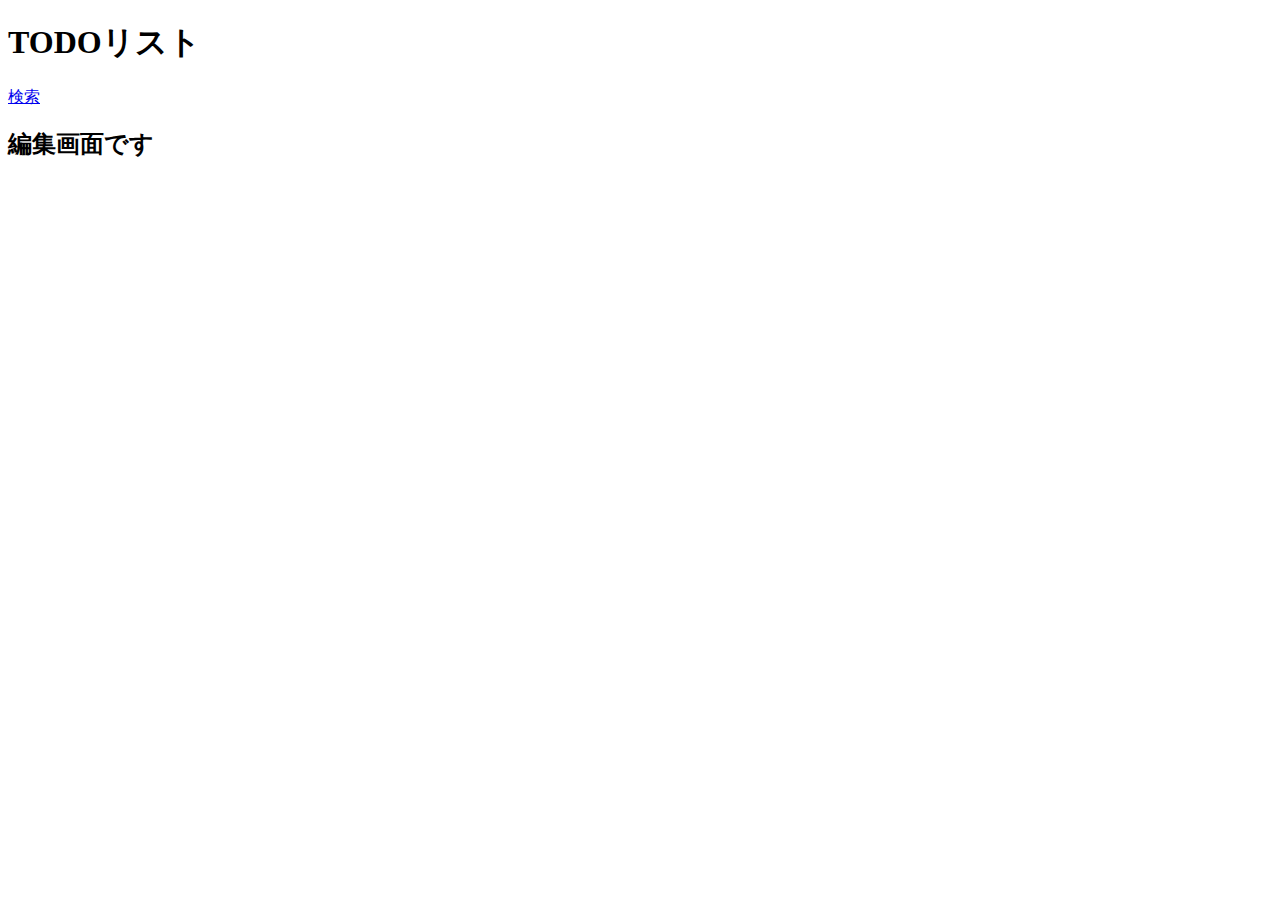
==== demo/src/main/resources/templates/edit.html @ 3f22ef84 "add" ====
<!DOCTYPE html>
<html xmlns="http://www.w3.org/1999/xhtml" xmlns:th="http://www.thymeleaf.org" lang="ja">
<link th:href="@{/css/stylesheet.css}" rel="stylesheet">

<head>
    <meta charset="UTF-8">
    <title>ToDoの編集</title>
</head>

<body>
    <!--  ヘッダー -->
    <div class="header">
        <div class="header-title">
            <h1>TODOリスト</h1>
        </div>
        <div class="header-search">
            <a href="/search"> 検索 </a>
        </div>
    </div>

    <h2>編集画面です</h2>

</body>
</html>
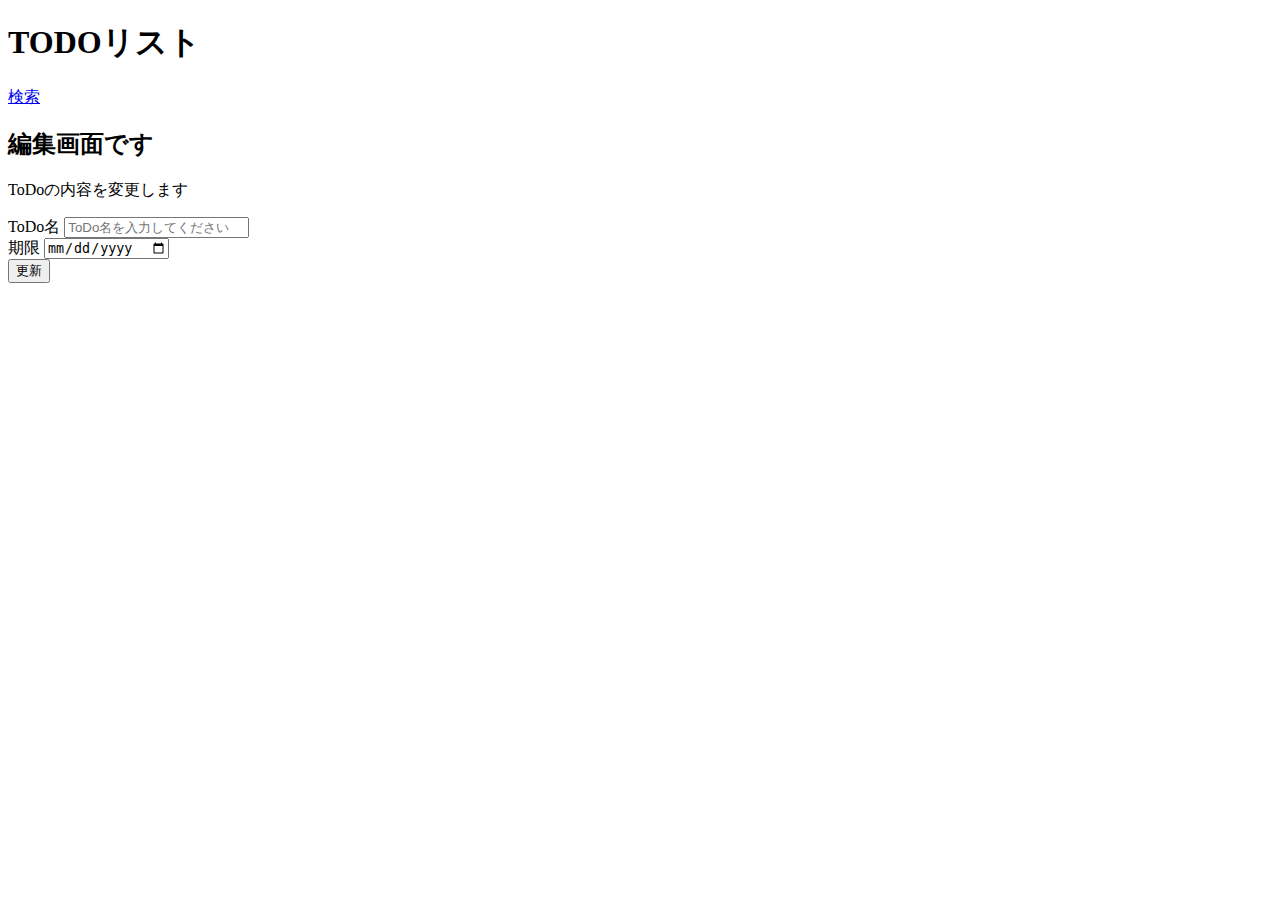
==== commit 277172e5: "タスクの名前・期限を変更するAPI実装" ====
--- a/demo/src/main/resources/templates/edit.html
+++ b/demo/src/main/resources/templates/edit.html
@@ -18,7 +18,23 @@
         </div>
     </div>
 
-    <h2>編集画面です</h2>
+    <!-- メイン -->
+    <div class="main">
+        <h2>編集画面です</h2>
+        <div class = "new-todo">
+            <p>ToDoの内容を変更します</p>
+            <form action="/edit" method="post">
+                <div>
+                    <label for="name">ToDo名</label>
+                    <input type="text" id="name" name="name" placeholder="ToDo名を入力してください">
+                    <br>
+                    <label for="date">期限</label>
+                    <input type="date" id="date" name="date" class="period">
+                    <br>
+                    <input type="submit" value="更新"　class="add-todo">
+                </div>
+            </form>
+        </div>
 
 </body>
 </html>
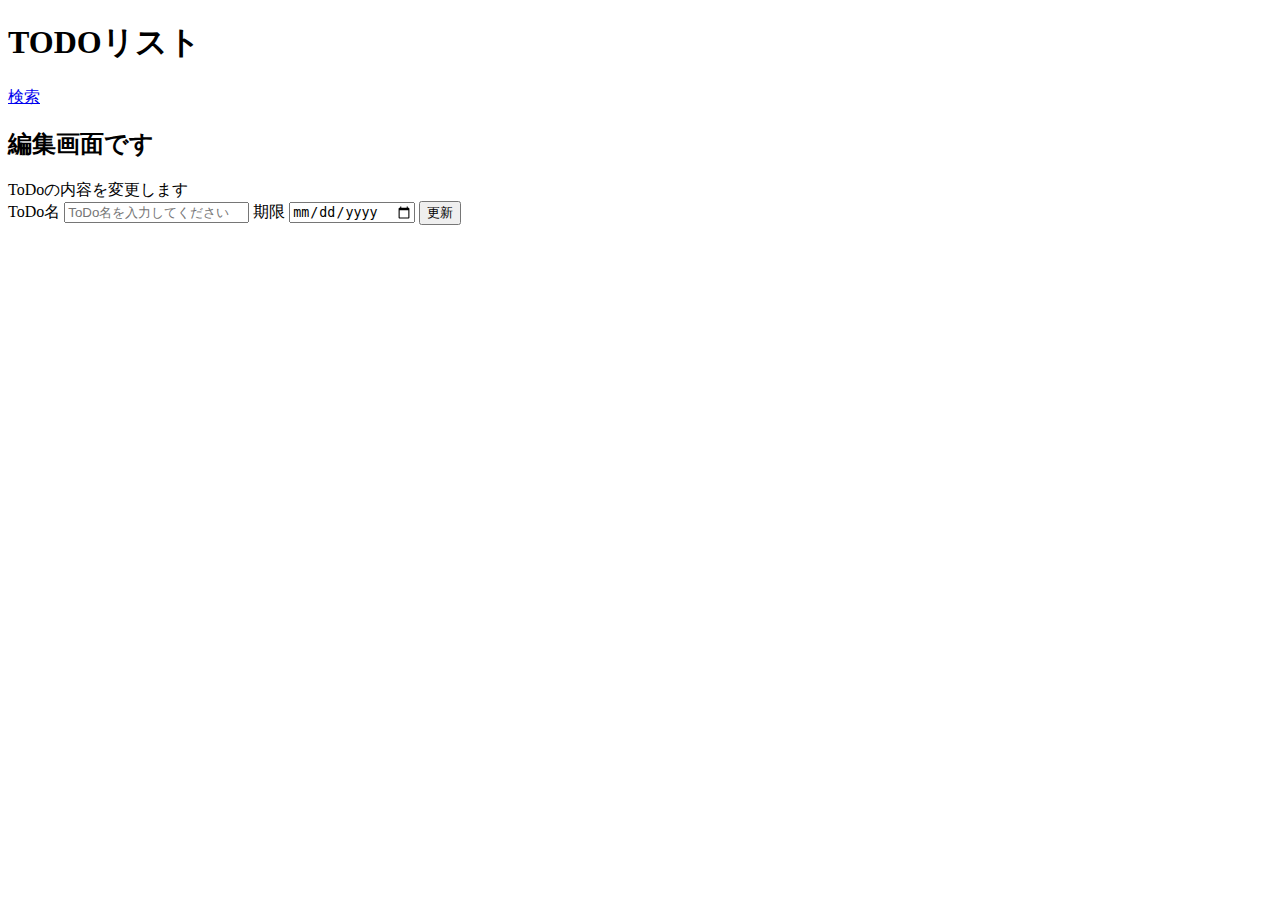
==== commit e32e8644: "add" ====
--- a/demo/src/main/resources/templates/edit.html
+++ b/demo/src/main/resources/templates/edit.html
@@ -22,19 +22,21 @@
     <div class="main">
         <h2>編集画面です</h2>
         <div class = "new-todo">
-            <p>ToDoの内容を変更します</p>
+            ToDoの内容を変更します<br>
             <form action="/edit" method="post">
                 <div>
                     <label for="name">ToDo名</label>
-                    <input type="text" id="name" name="name" placeholder="ToDo名を入力してください">
-                    <br>
+                    <input type="text" id="name" name="name" placeholder="ToDo名を入力してください" class="form">
                     <label for="date">期限</label>
                     <input type="date" id="date" name="date" class="period">
-                    <br>
-                    <input type="submit" value="更新"　class="add-todo">
+                    <input type="submit" value="更新"　naem="name" class="add-todo"><br>
+
                 </div>
             </form>
         </div>
 
+
+    <footer></footer>
+
 </body>
 </html>
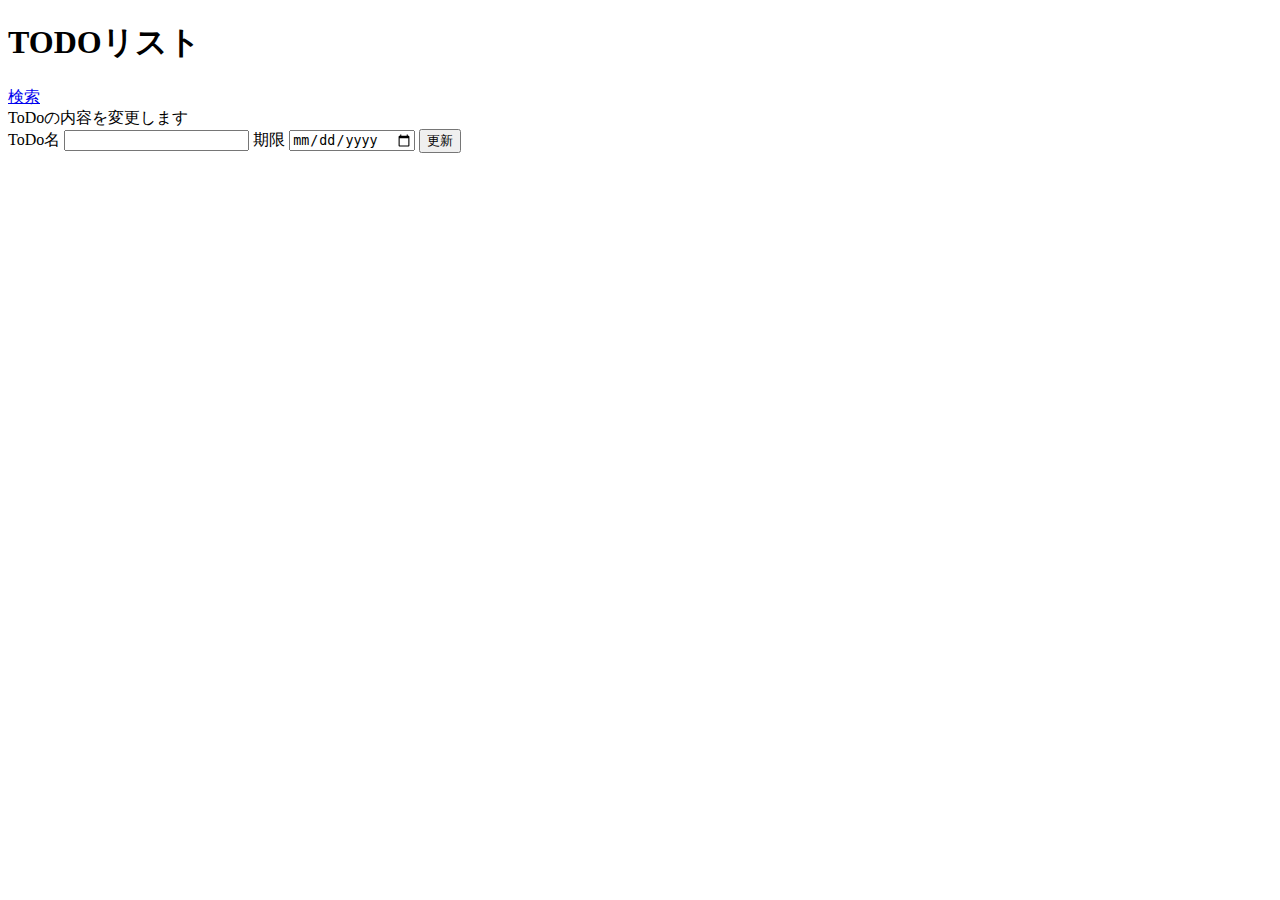
==== commit c958414c: "edit/{taskId}で初期表示実装" ====
--- a/demo/src/main/resources/templates/edit.html
+++ b/demo/src/main/resources/templates/edit.html
@@ -20,17 +20,15 @@
 
     <!-- メイン -->
     <div class="main">
-        <h2>編集画面です</h2>
         <div class = "new-todo">
             ToDoの内容を変更します<br>
-            <form action="/edit" method="post">
+            <form action="/edit/{taskId}" method="post">
                 <div>
                     <label for="name">ToDo名</label>
-                    <input type="text" id="name" name="name" placeholder="ToDo名を入力してください" class="form">
+                    <input type="text" id="name" name="name" th:value="${taskDto.getName()}" class="form">
                     <label for="date">期限</label>
-                    <input type="date" id="date" name="date" class="period">
-                    <input type="submit" value="更新"　naem="name" class="add-todo"><br>
-
+                    <input type="date" id="date" name="date" th:value="${taskDto.getDate()}" class="period">
+                    <input type="submit" value="更新"　name="name" class="add-todo"><br>
                 </div>
             </form>
         </div>
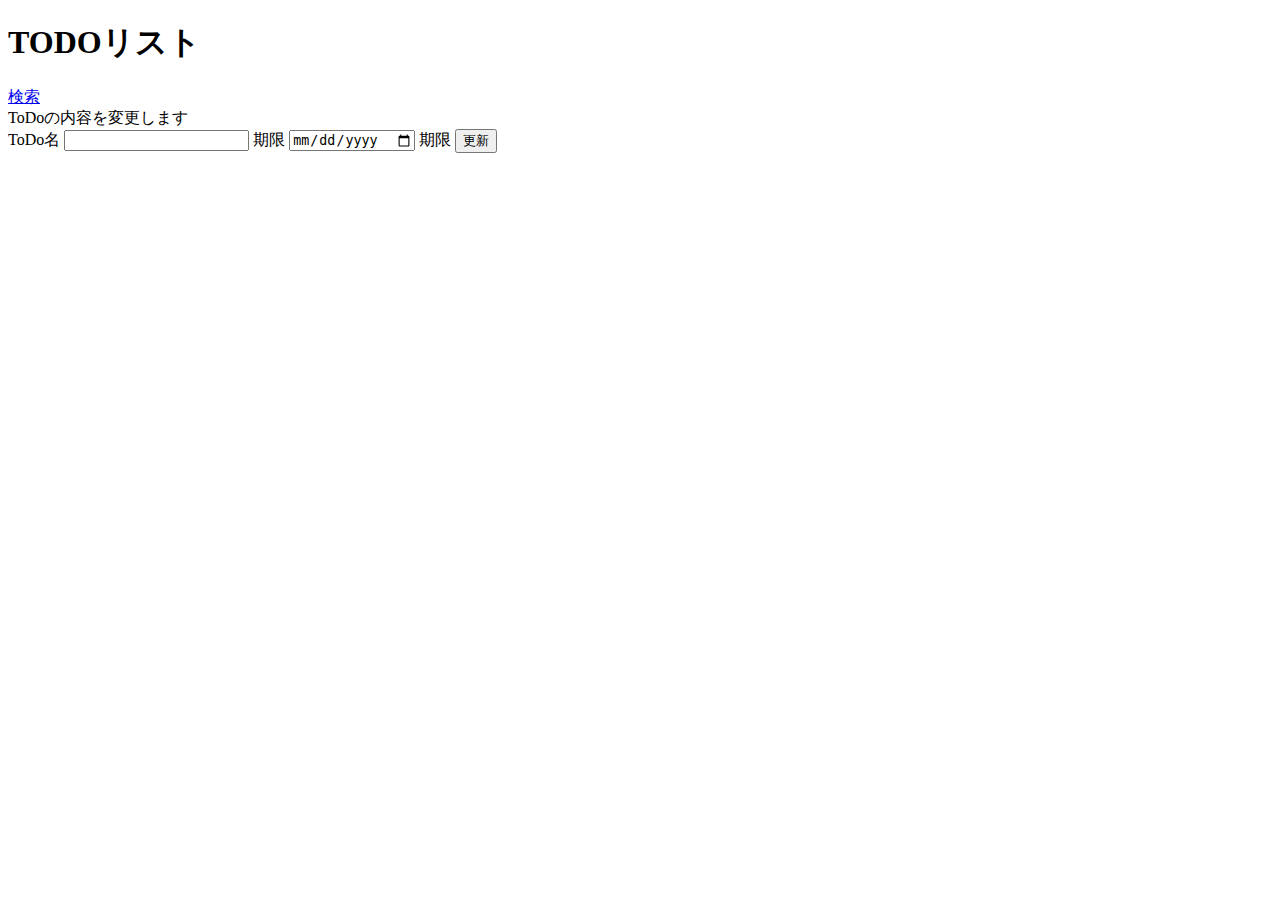
==== commit ecf1c872: "topページから編集ボタン押して各タスクの更新ページに" ====
--- a/demo/src/main/resources/templates/edit.html
+++ b/demo/src/main/resources/templates/edit.html
@@ -22,13 +22,15 @@
     <div class="main">
         <div class = "new-todo">
             ToDoの内容を変更します<br>
-            <form action="/edit/{taskId}" method="post">
+            <form action="/edit" method="post">
                 <div>
                     <label for="name">ToDo名</label>
                     <input type="text" id="name" name="name" th:value="${taskDto.getName()}" class="form">
                     <label for="date">期限</label>
                     <input type="date" id="date" name="date" th:value="${taskDto.getDate()}" class="period">
-                    <input type="submit" value="更新"　name="name" class="add-todo"><br>
+                    <label for="taskId">期限</label>
+                    <input type="hidden" id="taskId" name="taskId" th:value="${taskDto.getTaskId()}" class="taskId">
+                    <input type="submit" value="更新" class="add-todo"><br>
                 </div>
             </form>
         </div>
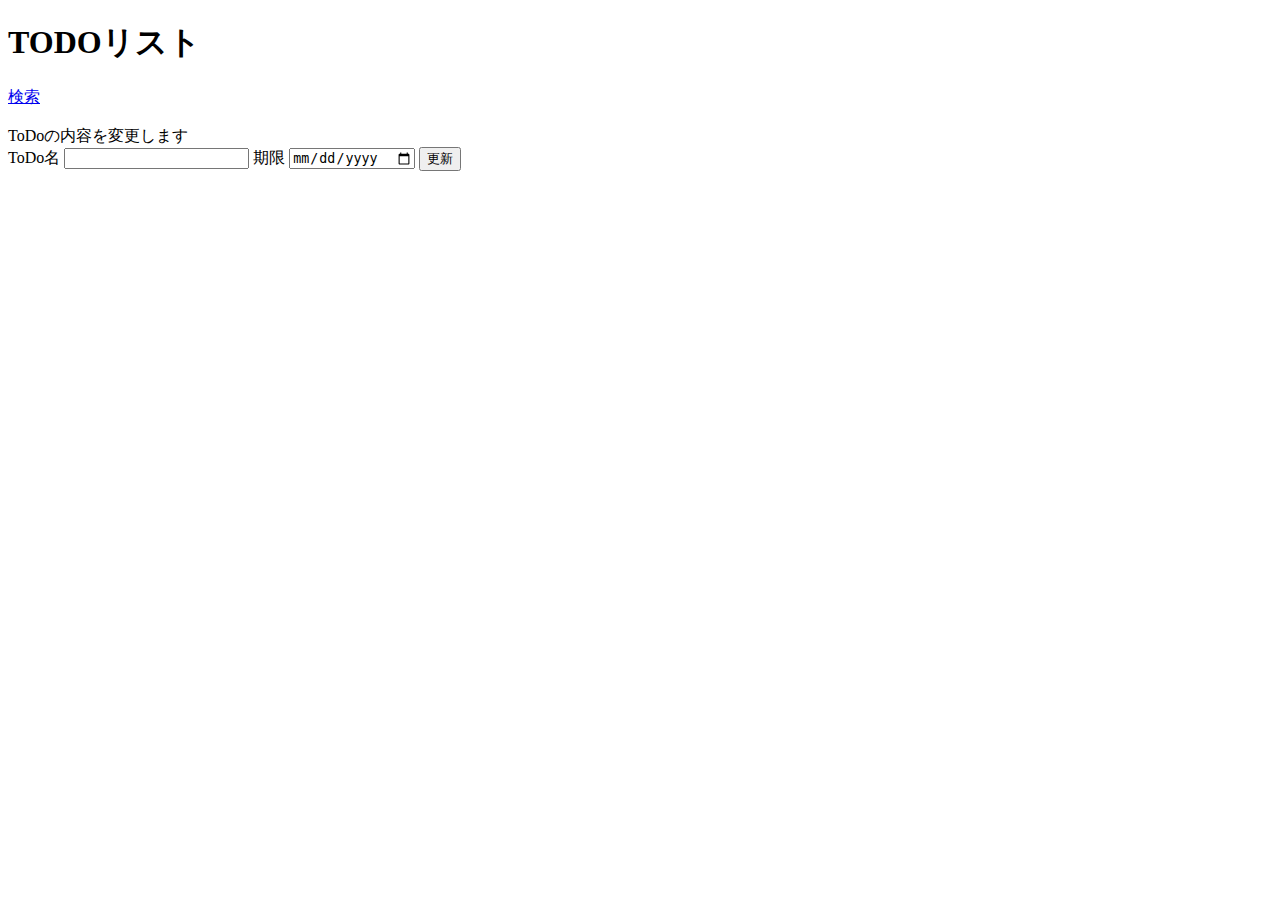
==== commit 44fccfed: "検索機能実装" ====
--- a/demo/src/main/resources/templates/edit.html
+++ b/demo/src/main/resources/templates/edit.html
@@ -5,6 +5,15 @@
 <head>
     <meta charset="UTF-8">
     <title>ToDoの編集</title>
+    <script src="https://ajax.googleapis.com/ajax/libs/jquery/3.4.1/jquery.min.js"></script>
+    <script type="text/javascript">
+     $(function(){
+        $('.header-title').click(function(){
+            alert("ok");
+        });
+     });
+    </script>
+
 </head>
 
 <body>
@@ -20,6 +29,7 @@
 
     <!-- メイン -->
     <div class="main">
+        <br>
         <div class = "new-todo">
             ToDoの内容を変更します<br>
             <form action="/edit" method="post">
@@ -28,15 +38,12 @@
                     <input type="text" id="name" name="name" th:value="${taskDto.getName()}" class="form">
                     <label for="date">期限</label>
                     <input type="date" id="date" name="date" th:value="${taskDto.getDate()}" class="period">
-                    <label for="taskId">期限</label>
                     <input type="hidden" id="taskId" name="taskId" th:value="${taskDto.getTaskId()}" class="taskId">
                     <input type="submit" value="更新" class="add-todo"><br>
                 </div>
             </form>
         </div>
-
-
+    </div>
     <footer></footer>
-
 </body>
 </html>
